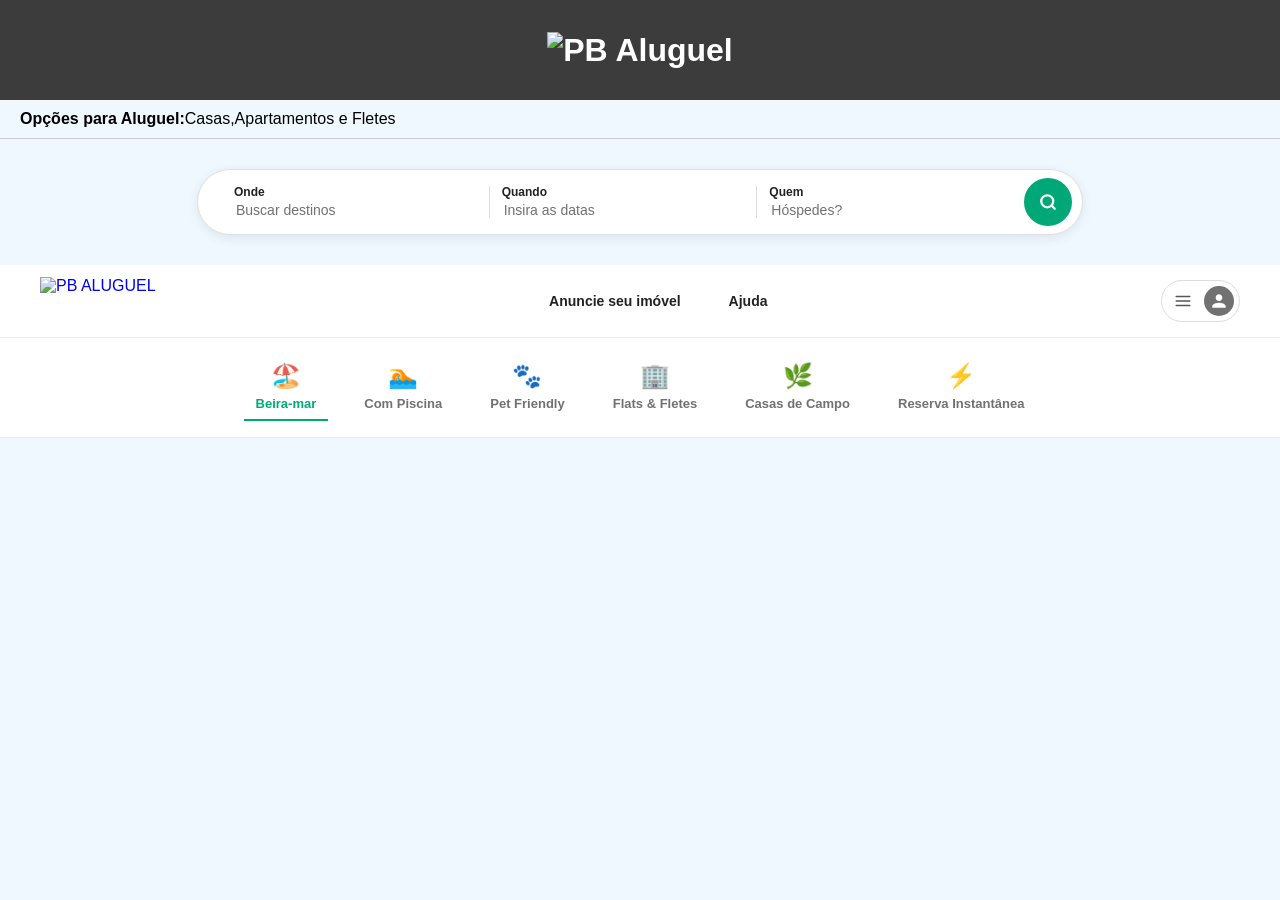
==== parte dois/resultados.html @ 611f2d5c "Add files via upload" ====
<!DOCTYPE html>
<html lang="pt-br">
<head>
    <meta charset="UTF-8">
    <meta name="viewport" content="width=device-width, initial-scale=1.0">
    <link rel="shortcut icon" href="Foto flete 2.png" type="image/x-icon">
    <link rel="stylesheet" href="style.css">
    <link rel="stylesheet" href="style2.css">
    <title>PB Aluguel</title>
</head>
<body>
    <h1>
          <img src="Foto flete 2.png" alt="PB Aluguel" class="logo-cabecalho2">
    </h1>
    
    <p><strong>Opções para Aluguel:</strong>Casas,Apartamentos e Fletes</p> 
    <hr>
    <form action="resultados.html" class="barra-busca">
  <!-- Campo 1: Onde -->
  <div class="campo-busca">
    <label for="onde">Onde</label>
    <input type="text" id="onde" placeholder="Buscar destinos">
  </div>

  <div class="divisor"></div>

  <!-- Campo 2: Quando -->
  <div class="campo-busca">
    <label for="quando">Quando</label>
    <input type="text" id="quando" placeholder="Insira as datas">
  </div>

  <div class="divisor"></div>

  <!-- Campo 3: Quem -->
  <div class="campo-busca">
    <label for="quem">Quem</label>
    <input type="text" id="quem" placeholder="Hóspedes?">
  </div>

  <!-- Botão de Lupa -->
  <button type="submit" class="btn-buscar">
    <svg xmlns="http://www.w3.org/2000/svg" viewBox="0 0 24 24" fill="none" stroke="currentColor" stroke-width="3" stroke-linecap="round" stroke-linejoin="round">
      <circle cx="11" cy="11" r="8"></circle>
      <line x1="21" y1="21" x2="16.65" y2="16.65"></line>
    </svg>
  </button>
</form>
<!--Segunda parte do codigo-->
<header class="header-site">
  <!-- Logo / Nome da Marca (Com a sua Imagem) -->
  <a href="index.html" class="logo">
    <img src="logo tipo aluguel.png" alt="PB ALUGUEL" class="img-logo">
  </a>

  <!-- Menu Central / Links -->
  <nav class="nav-links">
    <a href="#">Anuncie seu imóvel</a>
    <a href="#">Ajuda</a>
  </nav>

  <!-- Menu do Usuário (Direita) -->
  <div class="user-menu">
    <button type="button" class="btn-usuario">
      <!-- Ícone Hamburger (3 linhas) -->
      <svg xmlns="http://www.w3.org/2000/svg" viewBox="0 0 24 24" fill="none" stroke="currentColor" stroke-width="2" stroke-linecap="round" stroke-linejoin="round" class="menu-icon">
        <line x1="3" y1="12" x2="21" y2="12"></line>
        <line x1="3" y1="6" x2="21" y2="6"></line>
        <line x1="3" y1="18" x2="21" y2="18"></line>
      </svg>
      
      <!-- Avatar de Perfil -->
      <div class="avatar">
        <svg xmlns="http://www.w3.org/2000/svg" viewBox="0 0 24 24" fill="currentColor">
          <path d="M12 12c2.21 0 4-1.79 4-4s-1.79-4-4-4-4 1.79-4 4 1.79 4 4 4zm0 2c-2.67 0-8 1.34-8 4v2h16v-2c0-2.66-5.33-4-8-4z"/>
        </svg>
      </div>
    </button>
  </div>
</header>
</section>
<!-- Barra de Categorias -->
<div class="container-categorias">
  <button class="item-categoria ativo">
    <span class="icone-categoria">🏖️</span>
    <span class="rotulo-categoria">Beira-mar</span>
  </button>

  <button class="item-categoria">
    <span class="icone-categoria">🏊</span>
    <span class="rotulo-categoria">Com Piscina</span>
  </button>

  <button class="item-categoria">
    <span class="icone-categoria">🐾</span>
    <span class="rotulo-categoria">Pet Friendly</span>
  </button>

  <button class="item-categoria">
    <span class="icone-categoria">🏢</span>
    <span class="rotulo-categoria">Flats & Fletes</span>
  </button>

  <button class="item-categoria">
    <span class="icone-categoria">🌿</span>
    <span class="rotulo-categoria">Casas de Campo</span>
  </button>

  <button class="item-categoria">
    <span class="icone-categoria">⚡</span>
    <span class="rotulo-categoria">Reserva Instantânea</span>
  </button>
</div>
</body>
</html>
---- parte dois/style.css ----
@charset "UTF-8";

.logo-cabecalho{
    max-height: 70px; /* Ajusta a altura da imagem para não ultrapassar os 100px do cabeçalho */
    width: auto;     /* Mantém a proporção da imagem sem distorcer */
    object-fit: contain;
}
.cabecalho-principal{
    background-color: #3c3c3c;
    color: white;
    height: 100px;
    margin: 0;
    width: 100%;
    display: flex;
    justify-content: center;
    align-items: center;

}
    
body{
    background-color: aliceblue;
    margin: 0; /* Remove a margem branca ao redor da página */
    padding: 0;
    font-family: Arial, Helvetica, sans-serif;
    
    
}
hr{
    margin: 0;
    border: 0;
  border-top: 1px solid #ccc;
}
p{
    text-align: left;
    padding: 10px 20px;
    margin: 0;
}
.imagem{
    height: 250px;
    width: auto;
}
.body_one{
    background-color: #f7f7f7;
    padding: 40px;
    font-family: Arial, Helvetica, sans-serif;
    
    
}
.Card-busca{
    background-color: white;
    width: 380px;
    padding: 32px;
    border-radius: 24px;
    box-shadow: 0 6px 20px;
    margin-left: 20px;
    margin-bottom: 30px;
    margin-top: 20px;
}
.Card-busca h2{
    font-size: 22px; /* tamanho do texto do h2 */
    font-weight: bold; /* peso do texto */
    margin: 0 0 8px 0;
    line-height: 12px; /*  definir o espaçamento vertical entre as linhas de um texto */
    
}
.Subtitulo{
    color: #6a6a6a;
    font-size: 14px;
     margin-top: 0;
     margin-bottom: 24px;
}
.linha_dupla{
    display: flex; /* alinhar*/
    border: 1px solid #b0b0b0;
    border-radius: 12px; /* coloquei para arrendodar a parte externa*/
    margin-bottom: 12px;
    
}
.campo_localizacao{
    border: 1px solid#000;
    border-radius: 12px;
    margin-bottom: 12px;
    padding: 8px 12px;
    display: flex;
    flex-direction: column;
}
.campo_Nome, .campo_cpf{
    flex: 1; /* alinhar*/
    padding: 8px 12px;
    display: flex;
    flex-direction: column;
    
}

.label{
    font-size: 11px;     /*tamaho da letra* /
    color: #222222;
    font-weight: bold;   /* tamanho do peso*/
}
.input{
    border: none;
    outline: none; /* linha em cima da borda */
     background: transparent;
    font-size: 14px;
    width: 100%;
}
.buscar{
    width: 100%;
  background-color: #3c3c3c;
  color: white;
  border: none;
  padding: 14px;
  font-size: 16px;
  font-weight: bold;
  border-radius: 12px;
  cursor: pointer; /*  aparência do ponteiro do mouse */
  margin-top: 12px;
}
.buscar:hover{
        background-color: #d7d7d7;
}
---- parte dois/style2.css ----
@charset "UTF-8";
.logo-cabecalho2{
    max-height: 70px; /* Ajusta a altura da imagem para não ultrapassar os 100px do cabeçalho */
    width: auto;     /* Mantém a proporção da imagem sem distorcer */
    object-fit: contain;
}
h1{
    background-color: #3c3c3c;
    color: white;
    height: 100px;
    margin: 0;
    width: 100%;
    display: flex;
    justify-content: center;
    align-items: center;
}
/* Container Principal da Barra */
.barra-busca {
  display: flex;
  align-items: center;
  background-color: #ffffff;
  border: 1px solid #e0e0e0;
  border-radius: 40px;
  padding: 8px 10px 8px 24px;
  box-shadow: 0 3px 12px rgba(0, 0, 0, 0.08);
  max-width: 850px;
  margin: 20px auto;
  font-family: Arial, sans-serif;
}

/* Blocos dos Campos (Onde, Quando, Quem) */
.campo-busca {
  display: flex;
  flex-direction: column;
  flex: 1;
  padding: 4px 12px;
}

/* Título em Negrito (Onde, Quando, Quem) */
.campo-busca label {
  font-size: 12px;
  font-weight: bold;
  color: #222222;
  margin-bottom: 2px;
  cursor: pointer;
}

/* Campos de Texto (Inputs) */
.campo-busca input {
  border: none;
  outline: none;
  background: transparent;
  font-size: 14px;
  color: #222222;
}

/* Cor do placeholder */
.campo-busca input::placeholder {
  color: #717171;
}

/* Linha Divisória entre os Campos */
.divisor {
  width: 1px;
  height: 32px;
  background-color: #dddddd;
}

/* Botão Vermelho Circular */
.btn-buscar {
  background-color: #3c3c3c;
  border: none;
  width: 48px;
  height: 48px;
  border-radius: 50%;
  display: flex;
  align-items: center;
  justify-content: center;
  cursor: pointer;
  flex-shrink: 0;
  transition: background-color 0.2s ease;
}

.btn-buscar:hover {
  background-color: #3c3c3c;
}

/* Ícone de Lupa dentro do Botão */
.btn-buscar svg {
  width: 18px;
  height: 18px;
  stroke: #ffffff;
}
/* segunda parte do codigo */
/* ==========================================
   1. CABEÇALHO / HEADER
   ========================================== */
.header-site {
  display: flex;
  justify-content: space-between;
  align-items: center;
  padding: 12px 40px;
  background-color: #ffffff;
  border-bottom: 1px solid #eaeaea;
  box-shadow: 0 2px 4px rgba(0, 0, 0, 0.03);
  font-family: Arial, sans-serif;
}

/* Logo da Marca (PB ALUGUEL) */
.logo {
  display: flex;
  align-items: center;
  text-decoration: none;
}

.img-logo {
  height: 48px; /* Altura ideal para destacar a logo no topo */
  width: auto;  /* Mantém as proporções da imagem sem distorcer */
  object-fit: contain;
}

/* Links Centrais do Menu */
.nav-links {
  display: flex;
  gap: 24px;
}

.nav-links a {
  text-decoration: none;
  color: #222222;
  font-size: 14px;
  font-weight: 600;
  padding: 8px 12px;
  border-radius: 20px;
  transition: background-color 0.2s ease;
}

.nav-links a:hover {
  background-color: #f7f7f7;
}

/* Menu do Usuário (Direita) */
.user-menu {
  display: flex;
  align-items: center;
}

.btn-usuario {
  display: flex;
  align-items: center;
  gap: 12px;
  background: #ffffff;
  border: 1px solid #dddddd;
  padding: 5px 5px 5px 12px;
  border-radius: 30px;
  cursor: pointer;
  transition: box-shadow 0.2s ease;
}

.btn-usuario:hover {
  box-shadow: 0 2px 4px rgba(0, 0, 0, 0.18);
}

.menu-icon {
  width: 18px;
  height: 18px;
  stroke: #555555;
}

.avatar {
  width: 30px;
  height: 30px;
  background-color: #717171;
  color: #ffffff;
  border-radius: 50%;
  display: flex;
  align-items: center;
  justify-content: center;
  overflow: hidden;
}

.avatar svg {
  width: 20px;
  height: 20px;
  fill: #ffffff;
}

/* ==========================================
   2. BARRA DE BUSCA (MINI FORMULÁRIO)
   ========================================== */
.barra-busca {
  display: flex;
  align-items: center;
  background-color: #ffffff;
  border: 1px solid #e0e0e0;
  border-radius: 40px;
  padding: 8px 10px 8px 24px;
  box-shadow: 0 3px 12px rgba(0, 0, 0, 0.08);
  max-width: 850px;
  margin: 30px auto;
  font-family: Arial, sans-serif;
}

.campo-busca {
  display: flex;
  flex-direction: column;
  flex: 1;
  padding: 4px 12px;
}

.campo-busca label {
  font-size: 12px;
  font-weight: bold;
  color: #222222;
  margin-bottom: 2px;
  cursor: pointer;
}

.campo-busca input {
  border: none;
  outline: none;
  background: transparent;
  font-size: 14px;
  color: #222222;
}

.campo-busca input::placeholder {
  color: #717171;
}

.divisor {
  width: 1px;
  height: 32px;
  background-color: #dddddd;
}

/* Botão de Busca (Usando o verde da PB ALUGUEL) */
.btn-buscar {
  background-color: #00a878; /* Tom de verde combinado com a sua logo */
  border: none;
  width: 48px;
  height: 48px;
  border-radius: 50%;
  display: flex;
  align-items: center;
  justify-content: center;
  cursor: pointer;
  flex-shrink: 0;
  transition: background-color 0.2s ease;
}

.btn-buscar:hover {
  background-color: #008760;
}

.btn-buscar svg {
  width: 18px;
  height: 18px;
  stroke: #ffffff;
}
/* terceira parte do código */
/* Container da Barra de Categorias */
.container-categorias {
  display: flex;
  align-items: center;
  justify-content: center;
  gap: 24px;
  padding: 16px 20px;
  background-color: #ffffff;
  border-bottom: 1px solid #eaeaea;
  overflow-x: auto; /* Permite rolar para os lados em telas menores */
  white-space: nowrap;
}

/* Oculta a barra de rolagem visual mantendo a funcionalidade */
.container-categorias::-webkit-scrollbar {
  display: none;
}
.container-categorias {
  -ms-overflow-style: none;
  scrollbar-width: none;
}

/* Botão individual de cada Categoria */
.item-categoria {
  display: flex;
  flex-direction: column;
  align-items: center;
  gap: 6px;
  background: none;
  border: none;
  border-bottom: 2px solid transparent;
  padding: 8px 12px;
  cursor: pointer;
  color: #717171;
  transition: all 0.2s ease;
}

/* Estilo do Ícone */
.icone-categoria {
  font-size: 24px;
  transition: transform 0.2s ease;
}

/* Estilo do Texto */
.rotulo-categoria {
  font-size: 13px;
  font-weight: 600;
  font-family: Arial, sans-serif;
}

/* Efeito Hover (ao passar o rato por cima) */
.item-categoria:hover {
  color: #222222;
  border-bottom-color: #dddddd;
}

.item-categoria:hover .icone-categoria {
  transform: translateY(-2px);
}

/* Categoria Selecionada / Ativa */
.item-categoria.ativo {
  color: #00a878; /* Tom verde da identidade PB ALUGUEL */
  border-bottom-color: #00a878;
}
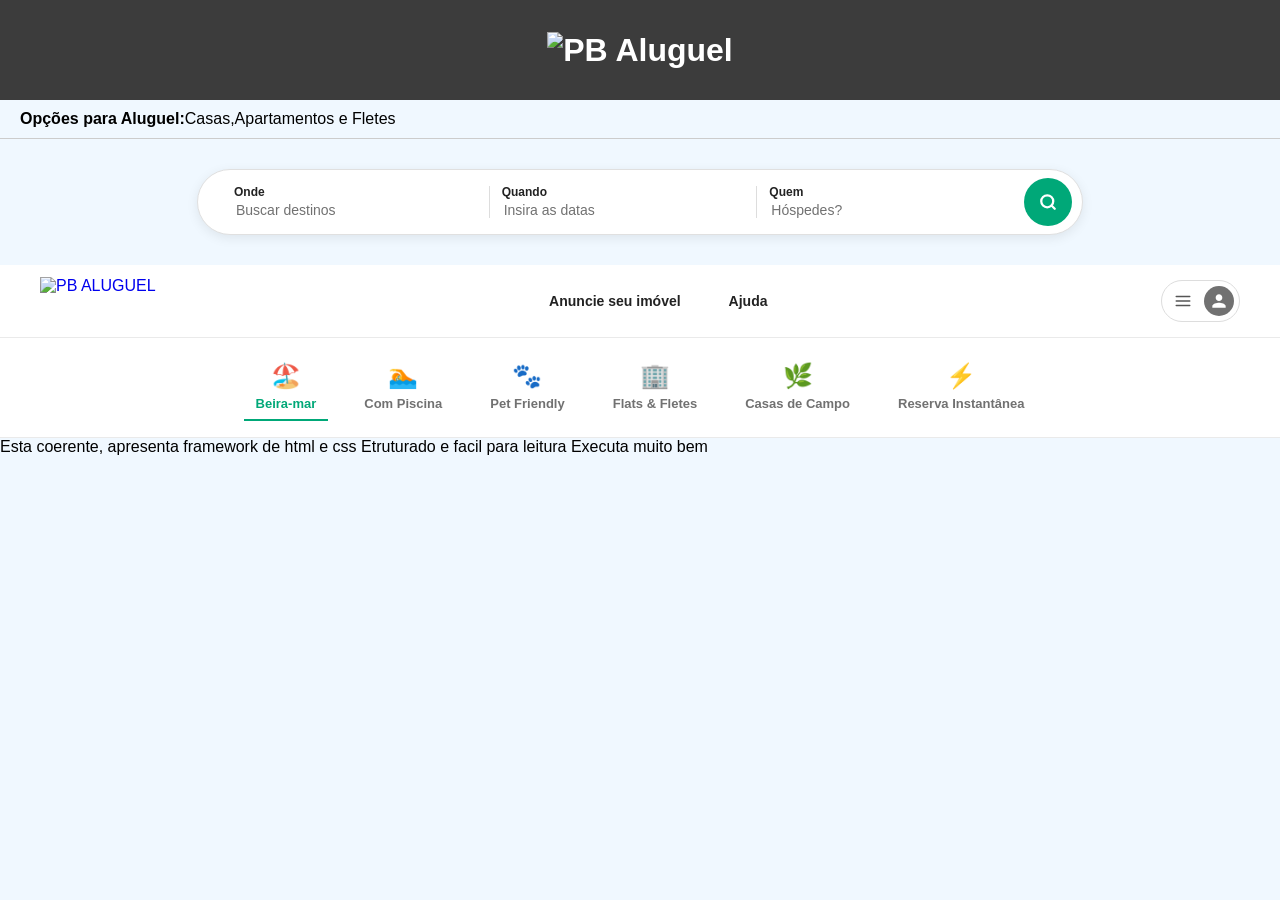
==== commit a867b332: "Update resultados.html" ====
--- a/parte dois/resultados.html
+++ b/parte dois/resultados.html
@@ -112,4 +112,8 @@
   </button>
 </div>
 </body>
-</html>+</html>
+
+Esta coerente, apresenta framework de html e css
+Etruturado e facil para leitura
+Executa muito bem
